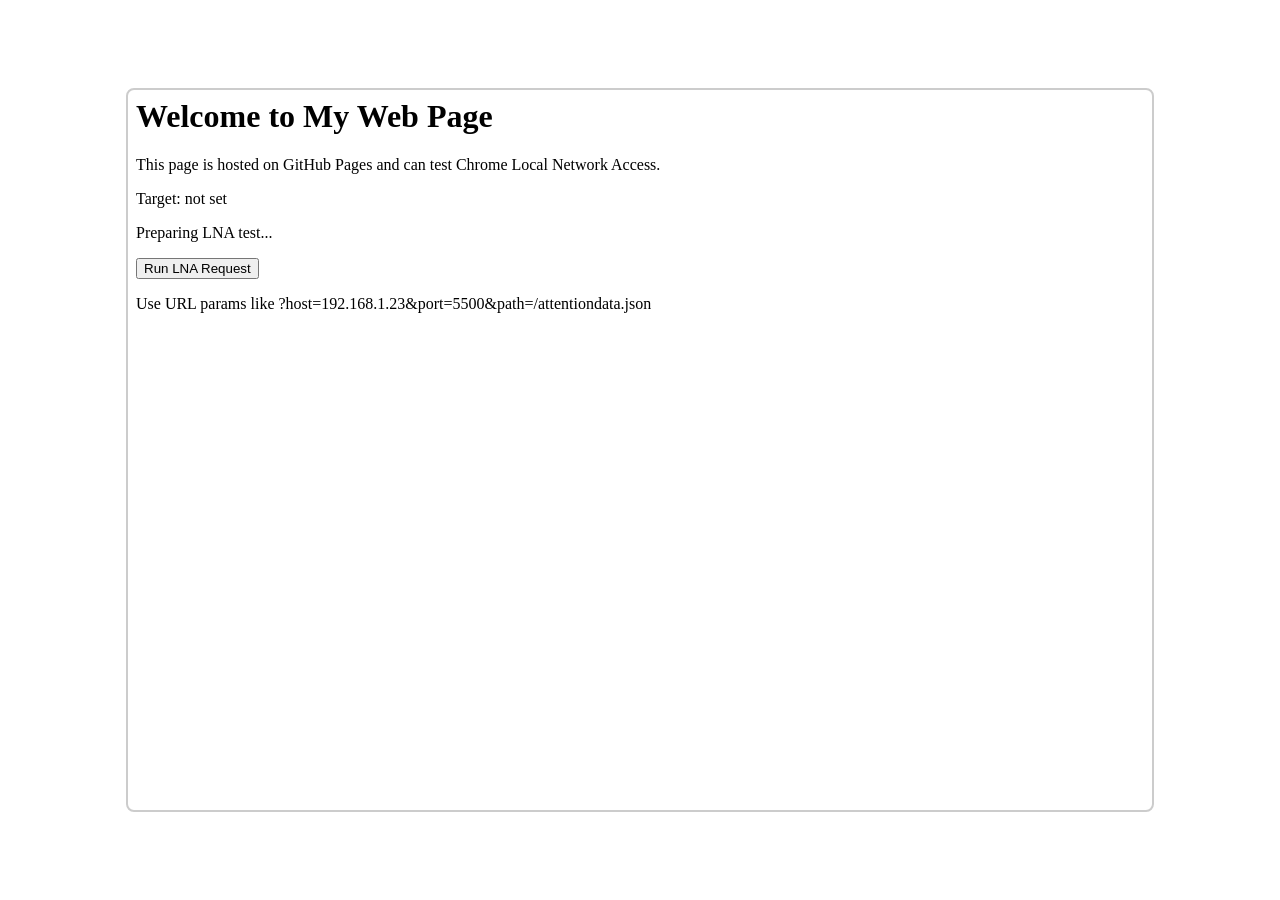
==== iframepage.html @ 39d3c317 "Rename iframepage to iframepage.html" ====
<!DOCTYPE html>
<html lang="en">
<head>
    <meta charset="UTF-8">
    <meta name="viewport" content="width=device-width, initial-scale=1.0">
    <title>Chrome LNA</title>
    <style>
        body {
            margin: 0;
            padding: 0;
            width: 100%;
            height: 100vh;
            display: flex;
            justify-content: center;
            align-items: center;
        }
        iframe {
            width: 80%;
            height: 80%;
            border: 2px solid #ccc;
            border-radius: 8px;
        }
    </style>
</head>
<body>
    <iframe src="https://arunac97.github.io/Chrome-LNA/"></iframe>
</body>
</html>
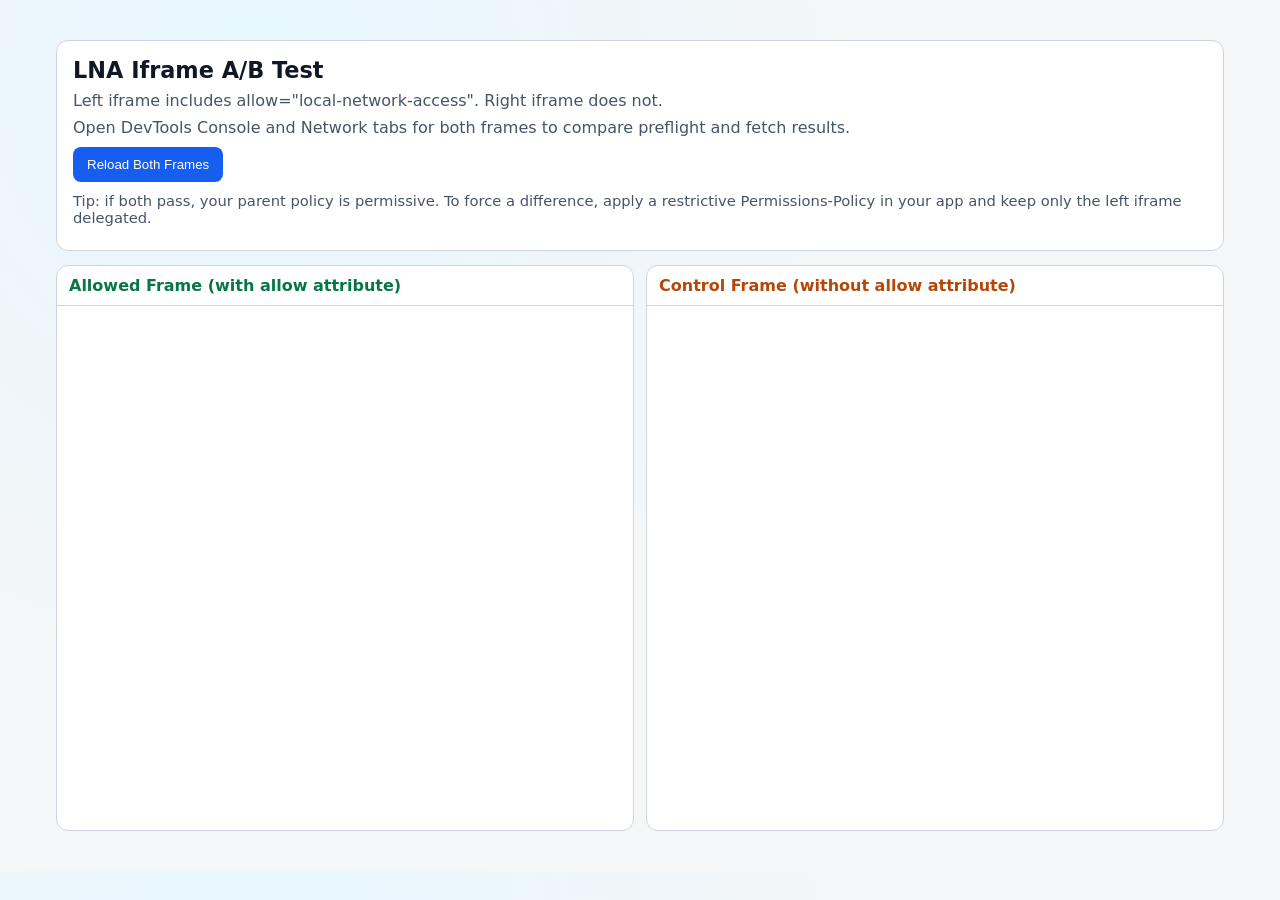
==== commit 8c82a964: "Update iframepage.html" ====
--- a/iframepage.html
+++ b/iframepage.html
@@ -1,28 +1,172 @@
-<!DOCTYPE html>
+<!doctype html>
 <html lang="en">
 <head>
     <meta charset="UTF-8">
     <meta name="viewport" content="width=device-width, initial-scale=1.0">
-    <title>Chrome LNA</title>
+    <title>LNA Iframe Parent Test</title>
     <style>
+        :root {
+            --bg: #f4f6f8;
+            --card: #ffffff;
+            --ink: #101828;
+            --muted: #475467;
+            --ok: #067647;
+            --warn: #b54708;
+            --line: #d0d5dd;
+        }
+
+        * {
+            box-sizing: border-box;
+        }
+
         body {
             margin: 0;
-            padding: 0;
+            font-family: system-ui, -apple-system, Segoe UI, Roboto, sans-serif;
+            background: radial-gradient(circle at 20% 10%, #e6f7ff, var(--bg) 45%);
+            color: var(--ink);
+        }
+
+        .wrap {
+            max-width: 1200px;
+            margin: 24px auto;
+            padding: 16px;
+        }
+
+        .intro {
+            background: var(--card);
+            border: 1px solid var(--line);
+            border-radius: 12px;
+            padding: 16px;
+            margin-bottom: 14px;
+        }
+
+        h1 {
+            margin: 0 0 8px;
+            font-size: 1.4rem;
+        }
+
+        p {
+            margin: 8px 0;
+            color: var(--muted);
+        }
+
+        .actions {
+            display: flex;
+            gap: 10px;
+            flex-wrap: wrap;
+            margin-top: 10px;
+        }
+
+        button {
+            border: 0;
+            border-radius: 8px;
+            background: #155eef;
+            color: #fff;
+            padding: 10px 14px;
+            cursor: pointer;
+        }
+
+        .grid {
+            display: grid;
+            grid-template-columns: 1fr 1fr;
+            gap: 12px;
+        }
+
+        .panel {
+            background: var(--card);
+            border: 1px solid var(--line);
+            border-radius: 12px;
+            overflow: hidden;
+            min-height: 560px;
+        }
+
+        .panel h2 {
+            margin: 0;
+            padding: 10px 12px;
+            font-size: 1rem;
+            border-bottom: 1px solid var(--line);
+        }
+
+        .panel.allowed h2 {
+            color: var(--ok);
+        }
+
+        .panel.blocked h2 {
+            color: var(--warn);
+        }
+
+        iframe {
             width: 100%;
-            height: 100vh;
-            display: flex;
-            justify-content: center;
-            align-items: center;
+            height: 520px;
+            border: 0;
         }
-        iframe {
-            width: 80%;
-            height: 80%;
-            border: 2px solid #ccc;
-            border-radius: 8px;
+
+        .note {
+            margin-top: 10px;
+            font-size: 0.92rem;
+            color: var(--muted);
+        }
+
+        @media (max-width: 900px) {
+            .grid {
+                grid-template-columns: 1fr;
+            }
         }
     </style>
 </head>
 <body>
-    <iframe src="https://arunac97.github.io/Chrome-LNA/"></iframe>
+    <main class="wrap">
+        <section class="intro">
+            <h1>LNA Iframe A/B Test</h1>
+            <p>Left iframe includes allow="local-network-access". Right iframe does not.</p>
+            <p>Open DevTools Console and Network tabs for both frames to compare preflight and fetch results.</p>
+            <div class="actions">
+                <button id="reloadBtn" type="button">Reload Both Frames</button>
+            </div>
+            <p class="note">
+                Tip: if both pass, your parent policy is permissive. To force a difference, apply a restrictive Permissions-Policy in your app and keep only the left iframe delegated.
+            </p>
+        </section>
+
+        <section class="grid">
+            <article class="panel allowed">
+                <h2>Allowed Frame (with allow attribute)</h2>
+                <iframe
+                    id="allowedFrame"
+                    src="https://10.69.82.161:6443/index.html?host=10.69.82.161&port=6443&scheme=https"
+                    allow="local-network-access"
+                    referrerpolicy="strict-origin-when-cross-origin">
+                </iframe>
+            </article>
+
+            <article class="panel blocked">
+                <h2>Control Frame (without allow attribute)</h2>
+                <iframe
+                    id="blockedFrame"
+                    src="https://10.69.82.161:6443/index.html?host=10.69.82.161&port=6443&scheme=https"
+                    referrerpolicy="strict-origin-when-cross-origin">
+                </iframe>
+            </article>
+        </section>
+    </main>
+
+    <script>
+        (function () {
+            var allowedFrame = document.getElementById("allowedFrame");
+            var blockedFrame = document.getElementById("blockedFrame");
+            var reloadBtn = document.getElementById("reloadBtn");
+
+            function withCacheBust(url) {
+                var u = new URL(url, window.location.href);
+                u.searchParams.set("t", String(Date.now()));
+                return u.toString();
+            }
+
+            reloadBtn.addEventListener("click", function () {
+                allowedFrame.src = withCacheBust(allowedFrame.src);
+                blockedFrame.src = withCacheBust(blockedFrame.src);
+            });
+        })();
+    </script>
 </body>
 </html>
